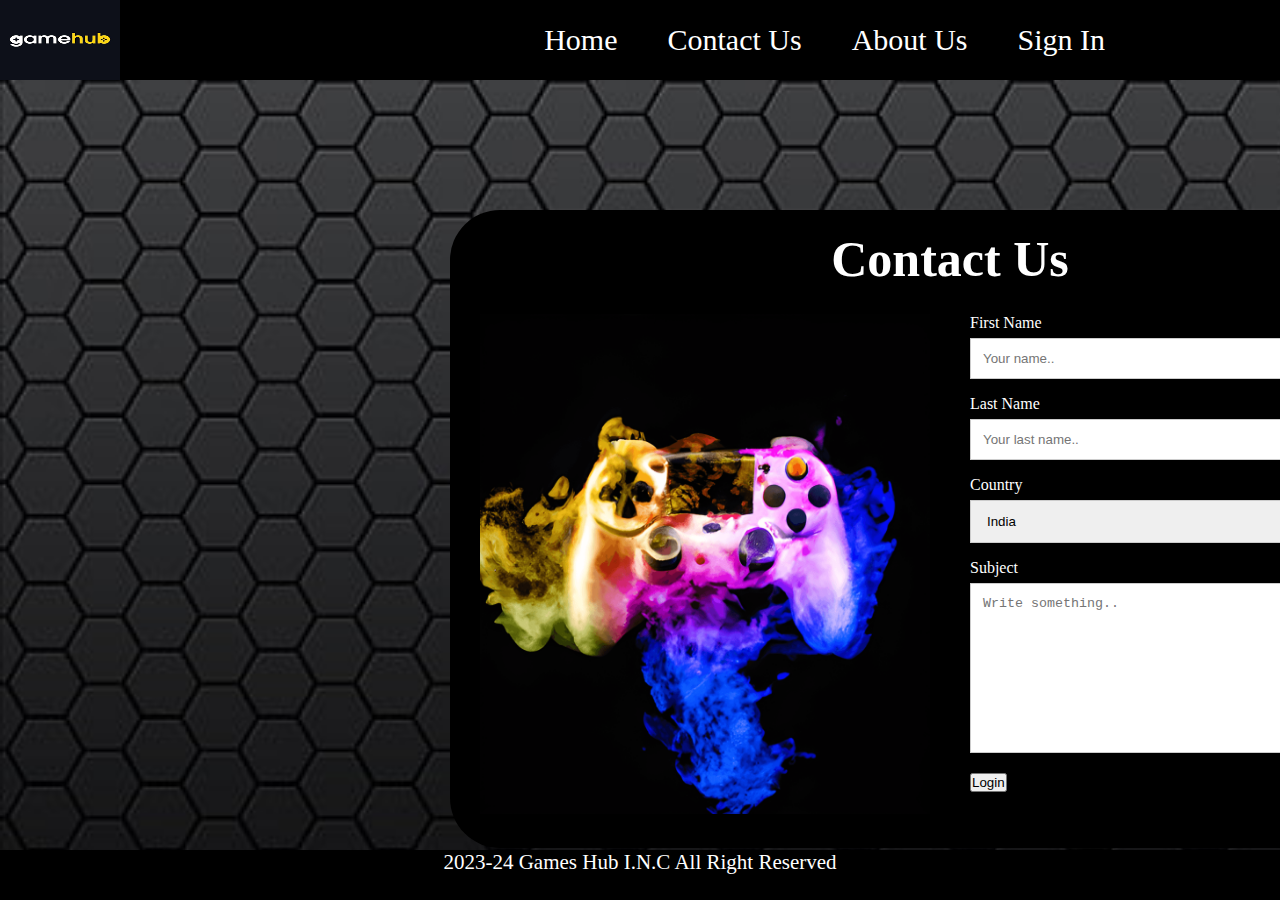
==== contact.html @ c9a6d145 "a" ====
<!DOCTYPE html>
<html lang="en">
<head>
    <meta charset="UTF-8">
    <meta name="viewport" content="width=device-width, initial-scale=1.0">
    <title>Contact Us</title>
    <link rel="stylesheet" href="style cont.css">
</head>
<body>
    <div>
    <header>
        <nav class="navbar">
            <label><a href="categariy.html"><img src="logo for web.jpg"></a></label>
            <ul>
                <li class="item"><a href="categariy.html">Home</a></li>
                <li class="item"><a href="contact.html">Contact Us</a></li>
                <li class="item"><a href="about.html">About Us</a></li>
                <li class="item"><a href="index.html">Sign In</a></li>
            </ul>
        </nav>
    </header>
</div>
<div class="container">
    <div style="text-align:center">
      <h1>Contact Us</h1>
    </div>
    <div class="row">
      <div class="column">
        <img class="op" src="adi.png" style="width:100%">
      </div>
      <div class="column">
        <form action="">
          <label for="fname">First Name</label>
          <input type="text" id="fname" name="firstname" placeholder="Your name..">
          <label for="lname">Last Name</label>
          <input type="text" id="lname" name="lastname" placeholder="Your last name..">
          <label for="country">Country</label>
          <select id="country" name="country">
            <option value="India">India</option>
            <option value="australia">Australia</option>
            <option value="canada">Canada</option>
            <option value="usa">USA</option>
          </select>
          <label for="subject">Subject</label>
          <textarea id="subject" name="subject" placeholder="Write something.." style="height:170px"></textarea>
         <a href="categariy.html"><input type="button" id="submit" value="Login"></a>
        </form>
      </div>
    </div>
  </div>
    <footer>
        <p>2023-24 Games Hub I.N.C All Right Reserved</p>
  </footer>
</body>
</html>
---- style cont.css ----
* {
    box-sizing: border-box;
  }
  body{
    background-image: url(bac.png);
    background-repeat: no-repeat;
    background-size: cover;
  }
  input[type=text], select, textarea {
    width: 100%;
    padding: 12px;
    border: 1px solid #ccc;
    margin-top: 6px;
    margin-bottom: 16px;
    resize: vertical;
  }
  
  input[type=submit] {
    background-color: #0417aa;
    color: white;
    padding: 12px 20px;
    border: none;
    cursor: pointer;
    margin-left: 190px;
    width: 100px;
  }
  
  input[type=submit]:hover {
    scale: 1.2;
  }
  h1{
    font-size: 50px;
  }
  .container {
    border-radius: 50px;
    background-color: rgb(0, 0, 0);
    padding: 10px;
    margin-top: 130px;
    color: white;
    width: 1000px;
    margin-left: 450px;
    padding-top: 20px;
  }
  .column {
    float: left;
    width: 50%;
    margin-top: 6px;
    padding: 20px;
  }
  .row:after {
    content: "";
    display: table;
    clear: both;
  }
  .op{
    height: 500px;
  }
  *{
    margin: 0px;
    padding: 0px;
    box-sizing: border-box;
}
body{
    width: 100%;
    height: 100vh;
}
header .navbar{
    background-color: black;
    width: 100%;
    height: 80px;
}
header .navbar label img{
    width: 120px;
    height: 80px;
    float: left;
}
header .navbar ul{
    list-style: none;
    display: flex;
    justify-content: end;
    margin-right: 150px;
}
header .navbar ul li{
    float: left;
    margin: 0px 25px;
    font-size: 30px;
    line-height: 80px;
    transition: 0.3s;
}
header .navbar ul li a{
    color: white;
    text-decoration: none;
}
footer{
    background-color: black;
    width: 100%;
    height: 50px;
    position: fixed;
    bottom: 0px;

}
footer p{
    text-align: center;
    color: white;
    font-size: 21px;
}
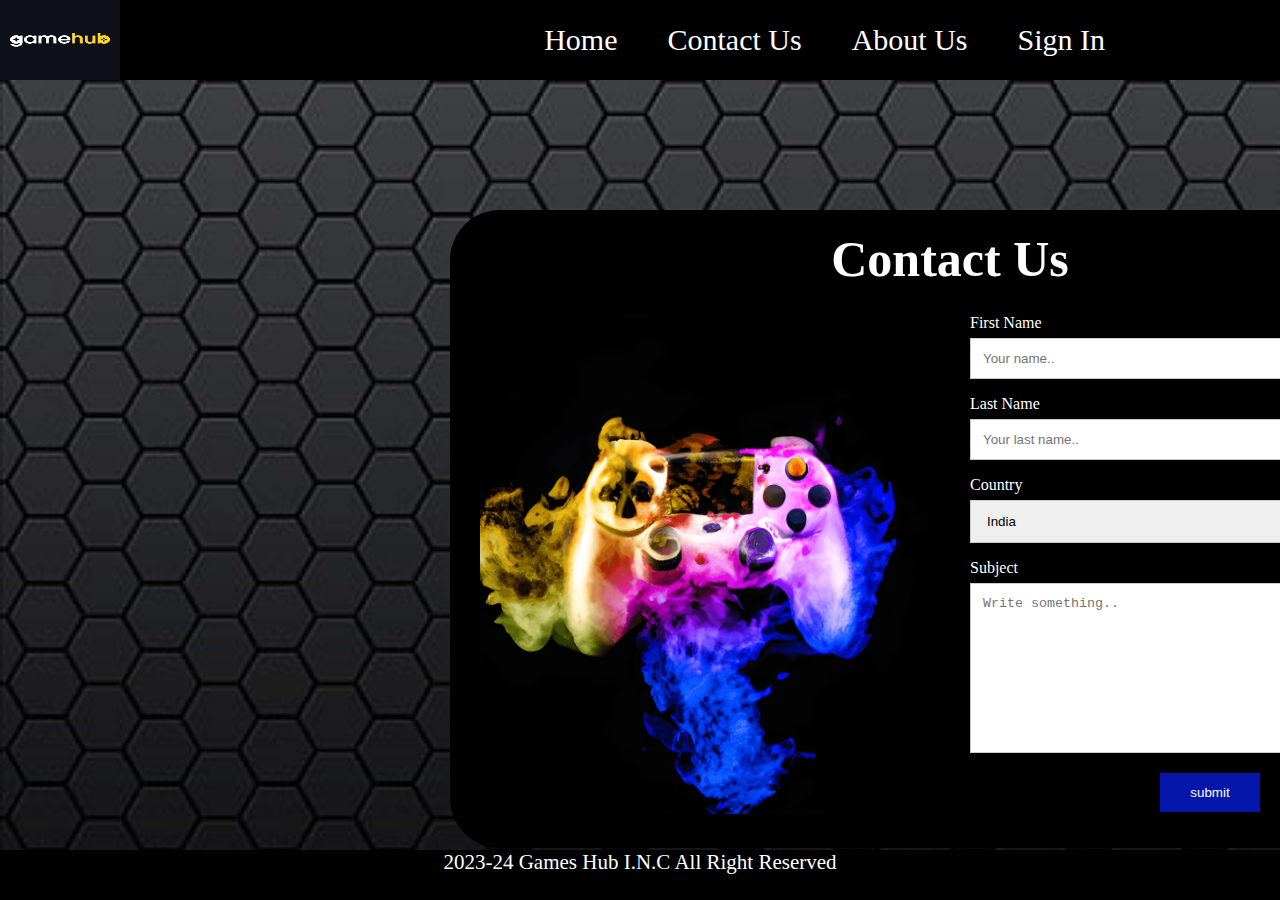
==== commit bfbc7cb8: "Update contact.html" ====
--- a/contact.html
+++ b/contact.html
@@ -43,7 +43,7 @@
           </select>
           <label for="subject">Subject</label>
           <textarea id="subject" name="subject" placeholder="Write something.." style="height:170px"></textarea>
-         <a href="categariy.html"><input type="button" id="submit" value="Login"></a>
+         <a href="categariy.html"><input type="submit" id="submit" value="submit"></a>
         </form>
       </div>
     </div>
@@ -52,4 +52,4 @@
         <p>2023-24 Games Hub I.N.C All Right Reserved</p>
   </footer>
 </body>
-</html>+</html>
